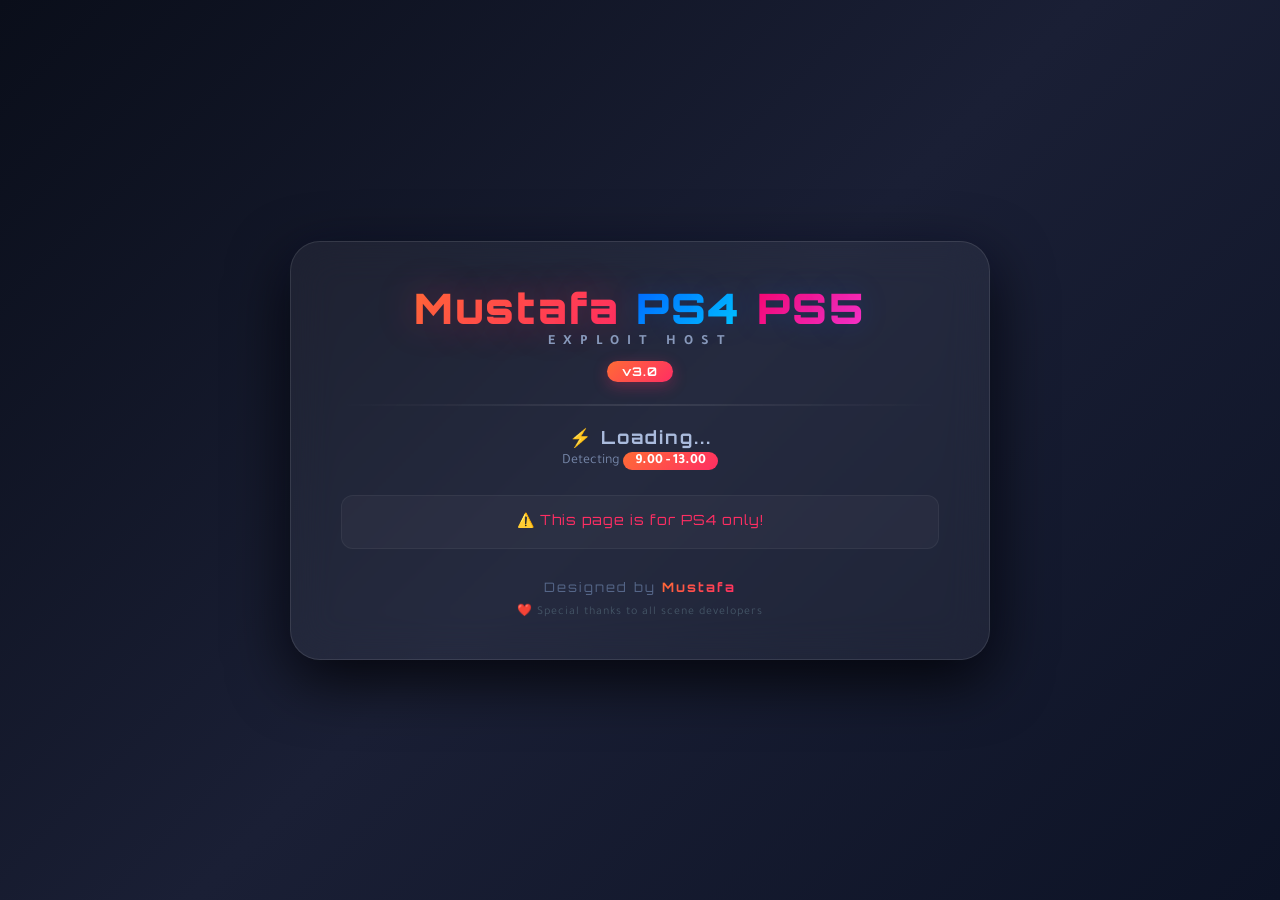
==== index.html @ 26cd3be3 "Add files via upload" ====
<!DOCTYPE html>
<html lang="ar">
<head>
    <meta charset="UTF-8">
    <meta name="viewport" content="width=device-width, initial-scale=1.0">
    <title>Mustafa PS4 PS5 Exploit Host</title>
    <link rel="stylesheet" href="style.css">
</head>
<body>
    <div class="container">
        <header>
            <h1 class="main-title">
                <span class="highlight">Mustafa</span> 
                <span class="ps4-text">PS4</span> 
                <span class="ps5-text">PS5</span>
            </h1>
            <div class="subtitle">Exploit Host</div>
            <div class="version-badge">v3.0</div>
        </header>
        
        <hr class="separator">

        <div id="menu">
            <h2 class="fw-title">⚡ Loading...</h2>
            <p class="fw-range">Detecting <span class="range-highlight">9.00 - 13.00</span></p>
            
            <div class="status-bar">
                <span id="msgs" class="status-text loading">⏳ Starting...</span>
            </div>

            <footer>
                <p class="credit">Designed by <a href="#" class="credit-link">Mustafa</a></p>
                <p class="thanks">❤️ Special thanks to all scene developers</p>
            </footer>
        </div>
    </div>

    <script>
        var msgs = document.getElementById('msgs');

        function updateStatus(msg, isError) {
            msgs.innerHTML = msg;
            msgs.className = isError ? 'status-text error' : 'status-text loading';
        }

        // التحقق من الجهاز والإصدار
        var uaFull = navigator.userAgent;
        var match = uaFull.match(/PlayStation 4[ /]([\d.]+)/i);
        var isPS4 = match !== null;
        var fwVersion = isPS4 ? match[1] : "Unknown";
        var fwNum = parseFloat(fwVersion);

        // بدء التشغيل التلقائي
        document.addEventListener("DOMContentLoaded", function() {
            if (!isPS4) {
                updateStatus('⚠️ This page is for PS4 only!', true);
                return;
            }

            if (fwNum >= 9.00 && fwNum <= 13.00) {
                updateStatus('✅ Detected PS4 Firmware: ' + fwVersion);
                
                setTimeout(function() {
                    updateStatus('🚀 Loading exploit...');
                    window.location.replace('run/index.html');
                }, 1500);
            } else {
                updateStatus('❌ Unsupported Firmware: ' + fwVersion + ' (Requires 9.00-13.00)', true);
            }
        });
    </script>
</body>
</html>
---- style.css ----
@import url('https://fonts.googleapis.com/css2?family=Orbitron:wght@400;700;900&family=Tajawal:wght@400;700&display=swap');

* {
    margin: 0;
    padding: 0;
    box-sizing: border-box;
}

html {
    background: linear-gradient(135deg, #0a0e1a 0%, #1a1f35 50%, #0d1326 100%);
    background-attachment: fixed;
    min-height: 100vh;
    color: white;
    text-align: center;
    font-family: 'Tajawal', sans-serif;
}

body {
    display: flex;
    justify-content: center;
    align-items: center;
    min-height: 100vh;
    padding: 20px;
}

.container {
    background: rgba(255, 255, 255, 0.05);
    backdrop-filter: blur(20px);
    -webkit-backdrop-filter: blur(20px);
    border: 1px solid rgba(255, 255, 255, 0.1);
    border-radius: 30px;
    padding: 40px 50px;
    max-width: 700px;
    width: 100%;
    box-shadow: 0 20px 60px rgba(0, 0, 0, 0.8), 0 0 40px rgba(0, 100, 255, 0.05);
    transition: all 0.3s ease;
}

.container:hover {
    border-color: rgba(100, 150, 255, 0.3);
    box-shadow: 0 25px 70px rgba(0, 0, 0, 0.9), 0 0 60px rgba(0, 100, 255, 0.1);
}

header {
    margin-bottom: 20px;
}

.main-title {
    font-family: 'Orbitron', sans-serif;
    font-size: 42px;
    font-weight: 900;
    text-shadow: 0 0 30px rgba(0, 100, 255, 0.2);
    letter-spacing: 2px;
    margin-bottom: 5px;
}

.highlight {
    background: linear-gradient(135deg, #ff6b35, #ff2e63);
    -webkit-background-clip: text;
    -webkit-text-fill-color: transparent;
    background-clip: text;
    text-shadow: 0 0 40px rgba(255, 46, 99, 0.3);
}

.ps4-text {
    background: linear-gradient(135deg, #0066ff, #00ccff);
    -webkit-background-clip: text;
    -webkit-text-fill-color: transparent;
    background-clip: text;
}

.ps5-text {
    background: linear-gradient(135deg, #ff0066, #ff33cc);
    -webkit-background-clip: text;
    -webkit-text-fill-color: transparent;
    background-clip: text;
}

.subtitle {
    font-size: 14px;
    font-weight: 700;
    color: #8899bb;
    letter-spacing: 8px;
    text-transform: uppercase;
    margin-top: -5px;
}

.version-badge {
    display: inline-block;
    background: linear-gradient(135deg, #ff6b35, #ff2e63);
    color: white;
    font-family: 'Orbitron', sans-serif;
    font-size: 12px;
    font-weight: 700;
    padding: 3px 15px;
    border-radius: 20px;
    margin-top: 10px;
    letter-spacing: 1px;
    box-shadow: 0 4px 15px rgba(255, 46, 99, 0.3);
}

.separator {
    border: none;
    height: 2px;
    background: linear-gradient(90deg, transparent, rgba(255, 255, 255, 0.1), transparent);
    margin: 20px 0;
}

#menu {
    display: block;
}

.fw-title {
    font-family: 'Orbitron', sans-serif;
    font-size: 18px;
    font-weight: 700;
    color: #aabbdd;
    letter-spacing: 2px;
    margin-bottom: 5px;
}

.fw-range {
    font-size: 14px;
    color: #7788aa;
    margin-bottom: 25px;
}

.range-highlight {
    background: linear-gradient(135deg, #ff6b35, #ff2e63);
    padding: 2px 12px;
    border-radius: 12px;
    color: white;
    font-weight: 700;
}

.btn {
    display: inline-flex;
    align-items: center;
    justify-content: center;
    gap: 12px;
    background: linear-gradient(135deg, #003263, #004a8f);
    color: white;
    width: 100%;
    max-width: 400px;
    height: 56px;
    padding: 0 25px;
    font-family: 'Orbitron', sans-serif;
    font-size: 16px;
    font-weight: 700;
    border: none;
    border-radius: 16px;
    cursor: pointer;
    transition: all 0.3s ease;
    position: relative;
    overflow: hidden;
    letter-spacing: 1px;
    text-transform: uppercase;
}

.btn::before {
    content: '';
    position: absolute;
    top: 0;
    left: -100%;
    width: 100%;
    height: 100%;
    background: linear-gradient(90deg, transparent, rgba(255, 255, 255, 0.1), transparent);
    transition: all 0.5s ease;
}

.btn:hover::before {
    left: 100%;
}

.btn:hover {
    transform: translateY(-2px) scale(1.02);
    box-shadow: 0 10px 30px rgba(0, 74, 143, 0.4);
}

.btn:active {
    transform: translateY(0px) scale(0.98);
}

.btn-primary {
    background: linear-gradient(135deg, #ff2e63, #ff6b35);
    box-shadow: 0 8px 25px rgba(255, 46, 99, 0.3);
}

.btn-primary:hover {
    background: linear-gradient(135deg, #ff1a4f, #ff5520);
    box-shadow: 0 12px 35px rgba(255, 46, 99, 0.5);
}

.btn-icon {
    font-size: 20px;
}

.status-bar {
    margin: 25px 0 30px;
    padding: 15px;
    background: rgba(255, 255, 255, 0.03);
    border-radius: 12px;
    border: 1px solid rgba(255, 255, 255, 0.05);
}

.status-text {
    font-family: 'Orbitron', sans-serif;
    font-size: 14px;
    font-weight: 400;
    color: #8899bb;
    letter-spacing: 1px;
    transition: all 0.3s ease;
}

.status-text.loading {
    animation: pulse 1.5s ease-in-out infinite;
}

.status-text.error {
    color: #ff2e63;
}

@keyframes pulse {
    0%, 100% { opacity: 1; }
    50% { opacity: 0.5; }
}

footer {
    margin-top: 20px;
}

.credit {
    font-family: 'Orbitron', sans-serif;
    font-size: 13px;
    color: #556688;
    letter-spacing: 2px;
}

.credit-link {
    background: linear-gradient(135deg, #ff6b35, #ff2e63);
    -webkit-background-clip: text;
    -webkit-text-fill-color: transparent;
    background-clip: text;
    font-weight: 700;
    text-decoration: none;
    transition: all 0.3s ease;
}

.credit-link:hover {
    text-shadow: 0 0 30px rgba(255, 46, 99, 0.4);
}

.thanks {
    font-size: 12px;
    color: #445566;
    margin-top: 8px;
    letter-spacing: 1px;
}

@media (max-width: 600px) {
    .container {
        padding: 25px 20px;
        border-radius: 20px;
    }
    
    .main-title {
        font-size: 28px;
    }
    
    .subtitle {
        font-size: 11px;
        letter-spacing: 5px;
    }
    
    .btn {
        font-size: 13px;
        height: 50px;
        padding: 0 15px;
    }
    
    .fw-title {
        font-size: 15px;
    }
    
    .status-text {
        font-size: 12px;
    }
}

@media (max-width: 400px) {
    .main-title {
        font-size: 22px;
    }
    
    .btn {
        font-size: 11px;
        height: 44px;
        gap: 8px;
    }
    
    .btn-icon {
        font-size: 16px;
    }
}
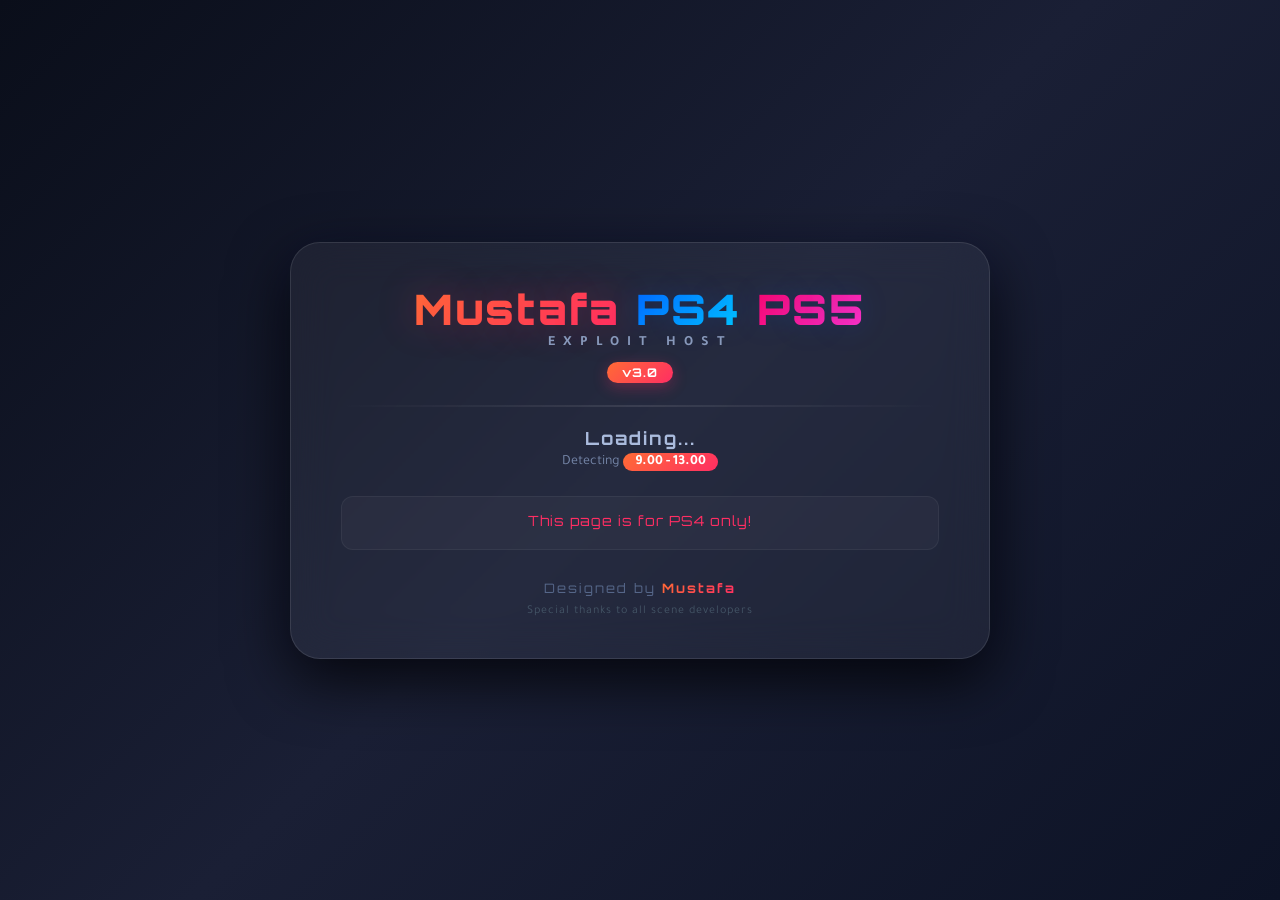
==== commit 0457aa60: "Add files via upload" ====
--- a/index.html
+++ b/index.html
@@ -21,16 +21,16 @@
         <hr class="separator">
 
         <div id="menu">
-            <h2 class="fw-title">⚡ Loading...</h2>
+            <h2 class="fw-title">Loading...</h2>
             <p class="fw-range">Detecting <span class="range-highlight">9.00 - 13.00</span></p>
             
             <div class="status-bar">
-                <span id="msgs" class="status-text loading">⏳ Starting...</span>
+                <span id="msgs" class="status-text loading">Starting...</span>
             </div>
 
             <footer>
                 <p class="credit">Designed by <a href="#" class="credit-link">Mustafa</a></p>
-                <p class="thanks">❤️ Special thanks to all scene developers</p>
+                <p class="thanks">Special thanks to all scene developers</p>
             </footer>
         </div>
     </div>
@@ -43,29 +43,27 @@
             msgs.className = isError ? 'status-text error' : 'status-text loading';
         }
 
-        // التحقق من الجهاز والإصدار
         var uaFull = navigator.userAgent;
         var match = uaFull.match(/PlayStation 4[ /]([\d.]+)/i);
         var isPS4 = match !== null;
         var fwVersion = isPS4 ? match[1] : "Unknown";
         var fwNum = parseFloat(fwVersion);
 
-        // بدء التشغيل التلقائي
         document.addEventListener("DOMContentLoaded", function() {
             if (!isPS4) {
-                updateStatus('⚠️ This page is for PS4 only!', true);
+                updateStatus('This page is for PS4 only!', true);
                 return;
             }
 
             if (fwNum >= 9.00 && fwNum <= 13.00) {
-                updateStatus('✅ Detected PS4 Firmware: ' + fwVersion);
+                updateStatus('Detected PS4 Firmware: ' + fwVersion);
                 
                 setTimeout(function() {
-                    updateStatus('🚀 Loading exploit...');
+                    updateStatus('Loading exploit...');
                     window.location.replace('run/index.html');
                 }, 1500);
             } else {
-                updateStatus('❌ Unsupported Firmware: ' + fwVersion + ' (Requires 9.00-13.00)', true);
+                updateStatus('Unsupported Firmware: ' + fwVersion + ' (Requires 9.00-13.00)', true);
             }
         });
     </script>
